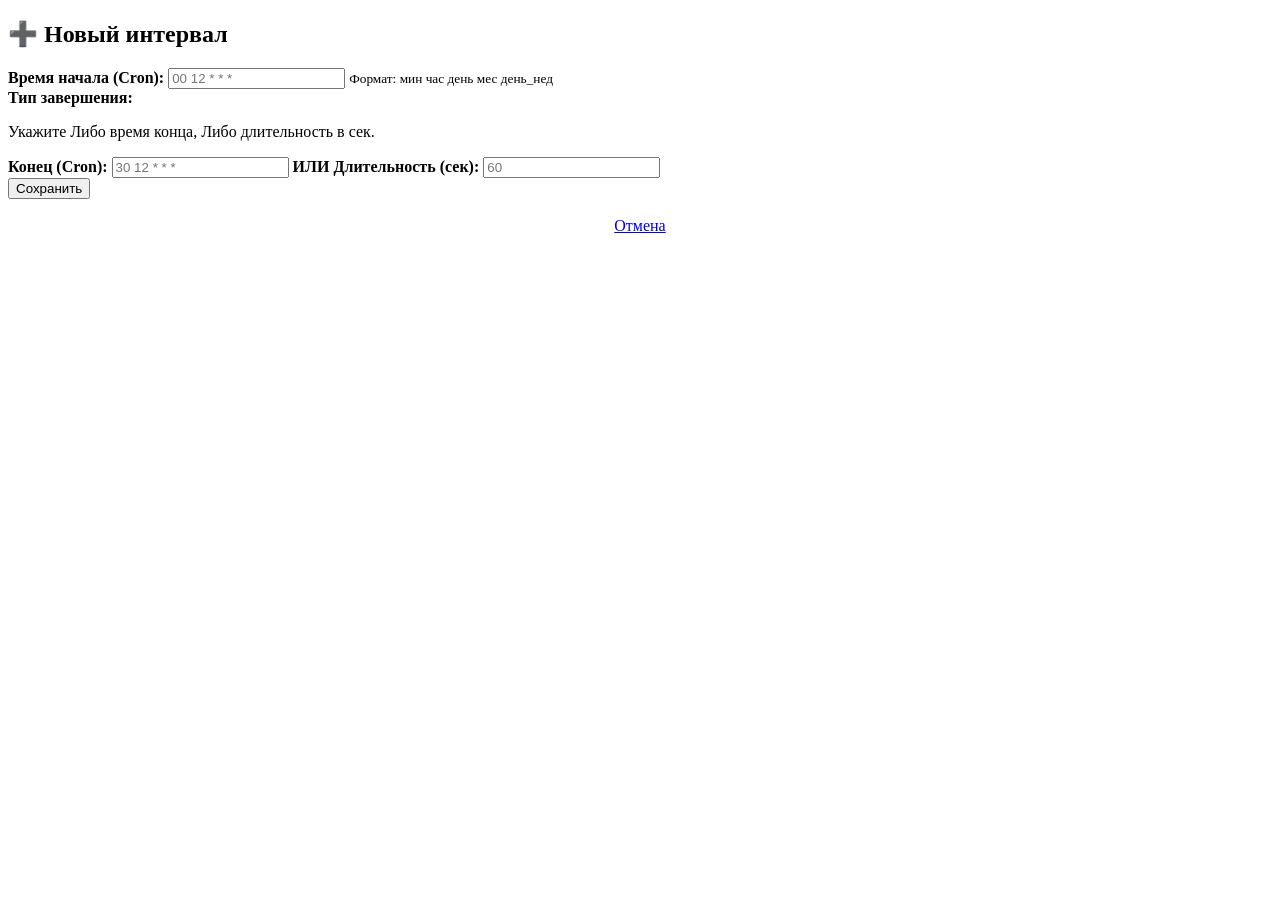
==== data/add.html @ 1a56c1cf "base version (1.0.0)" ====
<!DOCTYPE html>
<html>
<head>
    <meta charset="UTF-8">
    <title>Добавить расписание</title>
    <link rel="stylesheet" href="/style.css">
    <meta name="viewport" content="width=device-width, initial-scale=1">
</head>
<body>
    <div class="form-container">
        <h2>➕ Новый интервал</h2>
        <form action="/addsave" method="GET">
            <input type="hidden" name="rid" value="%RID%">

            <div class="form-group">
                <strong>Время начала (Cron):</strong>
                <input type="text" name="start" placeholder="00 12 * * *" required>
                <small>Формат: мин час день мес день_нед</small>
            </div>

            <div class="form-group">
                <strong>Тип завершения:</strong>
                <p>Укажите Либо время конца, Либо длительность в сек.</p>
                <strong>Конец (Cron):</strong>
                <input type="text" name="end" placeholder="30 12 * * *">
                <strong>ИЛИ Длительность (сек):</strong>
                <input type="number" name="duration" placeholder="60">
            </div>

            <input type="submit" value="Сохранить">
            <br><br>
            <a href="/" style="display:block; text-align:center;">Отмена</a>
        </form>
    </div>
</body>
</html>
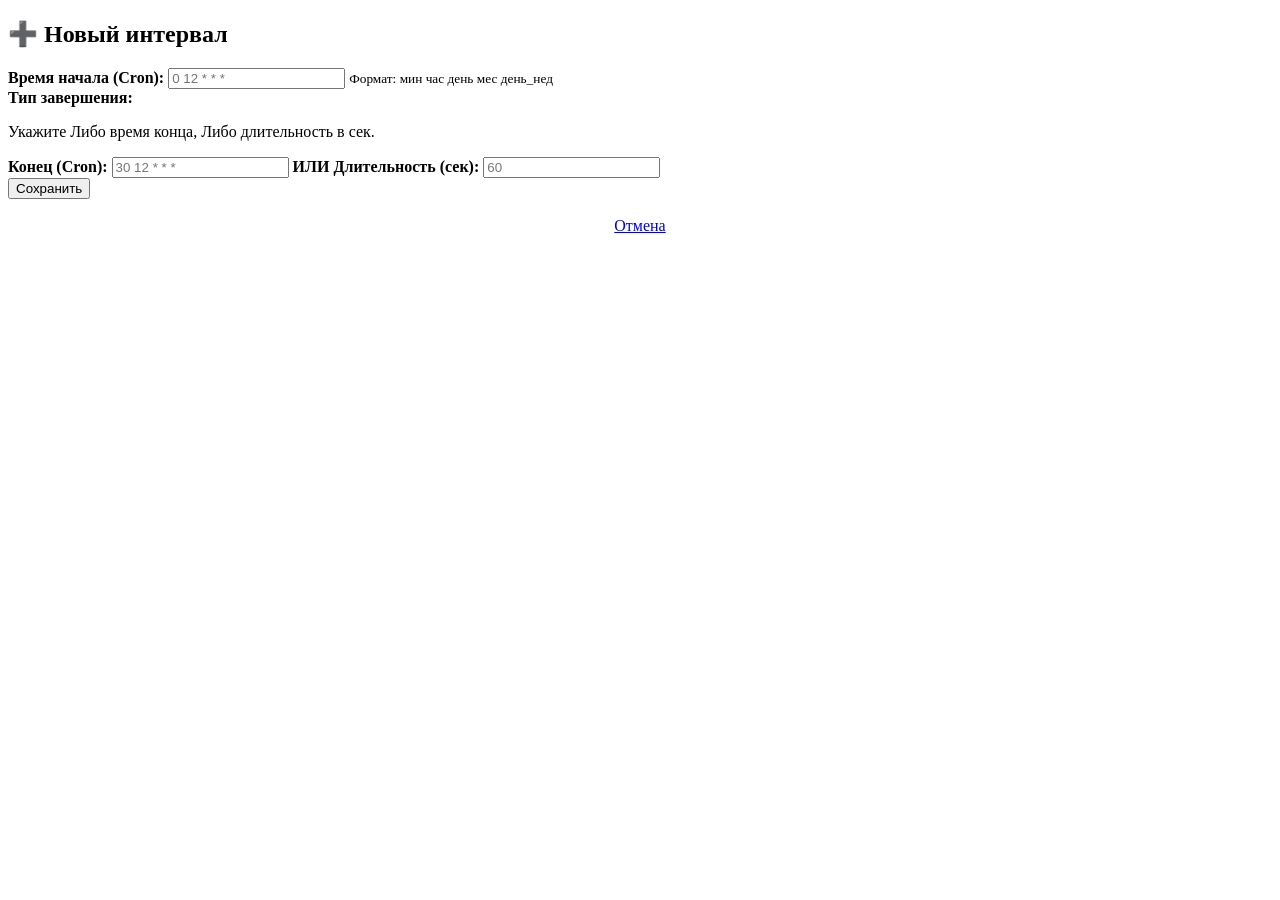
==== commit d15f405c: "#1 schedule validation" ====
--- a/data/add.html
+++ b/data/add.html
@@ -7,30 +7,37 @@
     <meta name="viewport" content="width=device-width, initial-scale=1">
 </head>
 <body>
-    <div class="form-container">
-        <h2>➕ Новый интервал</h2>
-        <form action="/addsave" method="GET">
-            <input type="hidden" name="rid" value="%RID%">
+<div class="form-container">
+    <h2>➕ Новый интервал</h2>
+    <form action="/save" method="POST">
+        <input type="hidden" name="rid" value="%RID%">
 
-            <div class="form-group">
-                <strong>Время начала (Cron):</strong>
-                <input type="text" name="start" placeholder="00 12 * * *" required>
-                <small>Формат: мин час день мес день_нед</small>
-            </div>
+        <div class="form-group">
+            <strong>Время начала (Cron):</strong>
+            <input type="text" name="start"
+                   placeholder="0 12 * * *"
+                   pattern="^([0-5]?\d|\*|\*\/(?:[1-5]?\d))\s+([01]?\d|2[0-3]|\*|\*\/(?:[0-2]?\d))\s+([1-9]|[12]\d|3[01]|\*|\*\/(?:[0-3]?\d))\s+([1-9]|1[0-2]|\*|\*\/(?:[0-1]?\d))\s+([0-7]|\*|\*\/[0-7])$"
+                   title="Формат: 5 элементов через пробел (мин час день мес день_нед)"
+                   required>
+            <small>Формат: мин час день мес день_нед</small>
+        </div>
 
-            <div class="form-group">
-                <strong>Тип завершения:</strong>
-                <p>Укажите Либо время конца, Либо длительность в сек.</p>
-                <strong>Конец (Cron):</strong>
-                <input type="text" name="end" placeholder="30 12 * * *">
-                <strong>ИЛИ Длительность (сек):</strong>
-                <input type="number" name="duration" placeholder="60">
-            </div>
+        <div class="form-group">
+            <strong>Тип завершения:</strong>
+            <p>Укажите Либо время конца, Либо длительность в сек.</p>
+            <strong>Конец (Cron):</strong>
+            <input type="text" name="end"
+                   placeholder="30 12 * * *"
+                   pattern="^([0-5]?\d|\*|\*\/(?:[1-5]?\d))\s+([01]?\d|2[0-3]|\*|\*\/(?:[0-2]?\d))\s+([1-9]|[12]\d|3[01]|\*|\*\/(?:[0-3]?\d))\s+([1-9]|1[0-2]|\*|\*\/(?:[0-1]?\d))\s+([0-7]|\*|\*\/[0-7])$"
+                   title="Формат: 5 элементов через пробел">
+            <strong>ИЛИ Длительность (сек):</strong>
+            <input type="number" name="duration" placeholder="60">
+        </div>
 
-            <input type="submit" value="Сохранить">
-            <br><br>
-            <a href="/" style="display:block; text-align:center;">Отмена</a>
-        </form>
-    </div>
+        <input type="submit" value="Сохранить">
+        <br><br>
+        <a href="/" style="display:block; text-align:center;">Отмена</a>
+    </form>
+</div>
 </body>
 </html>
